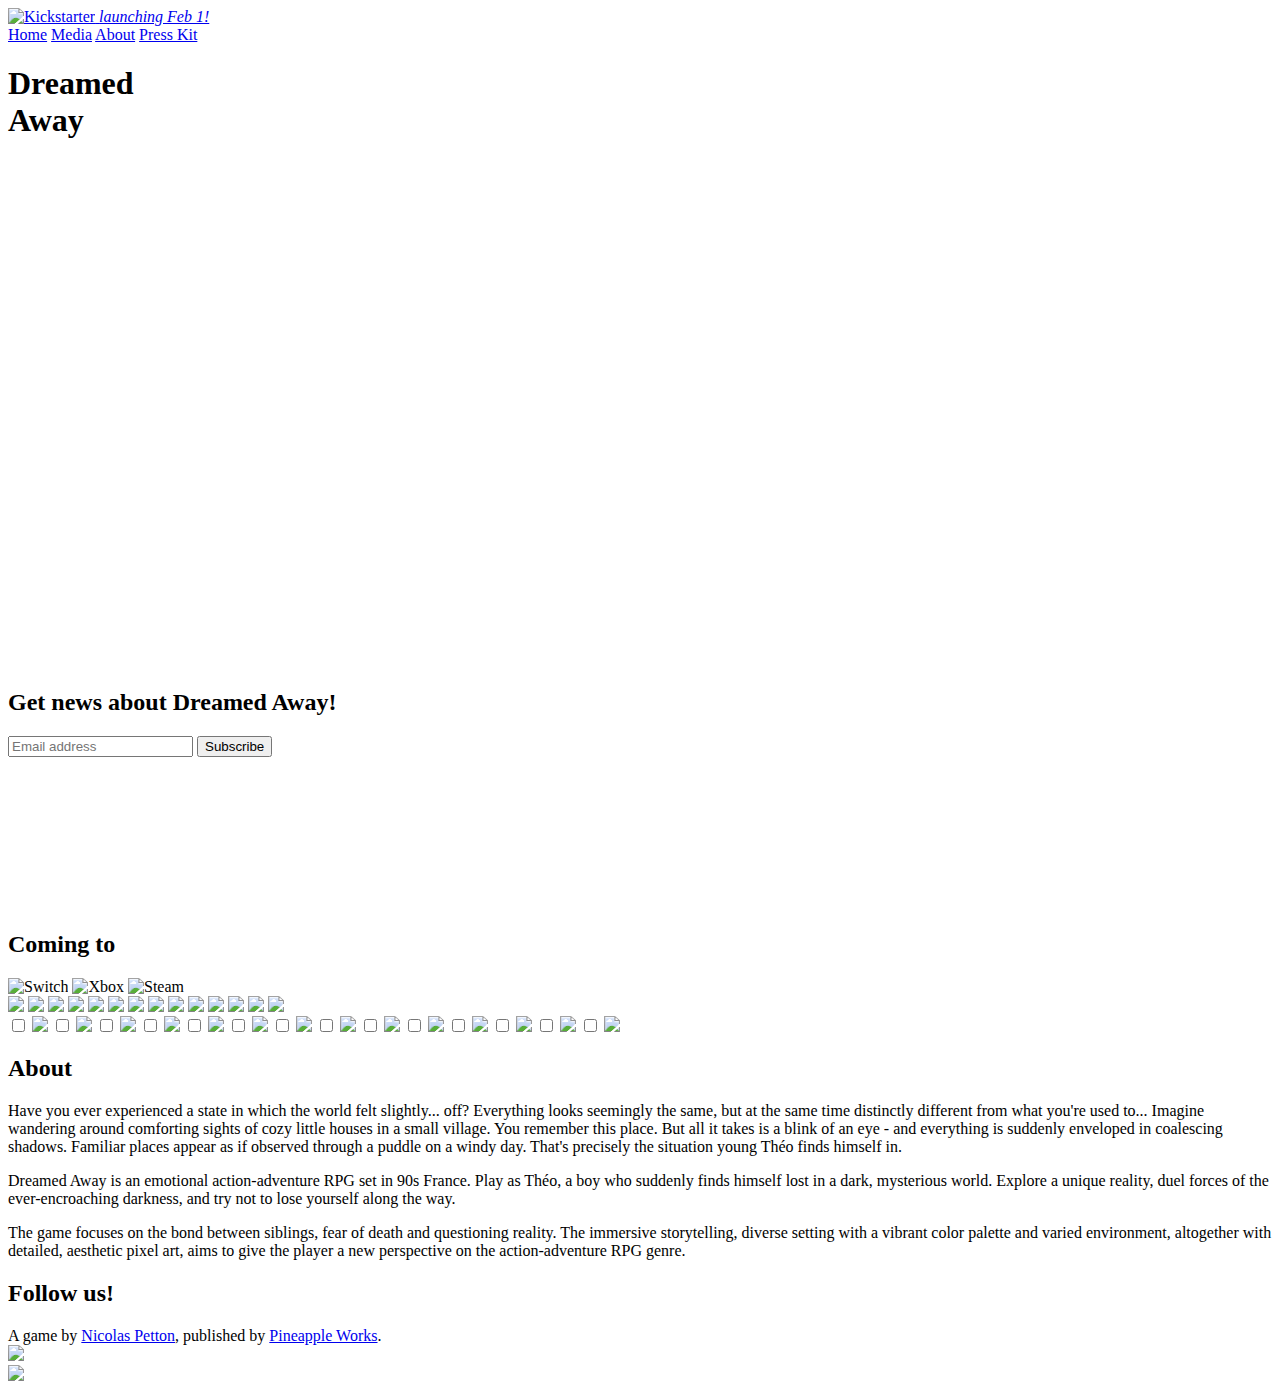
==== docs/index.html @ 3e9f8d7e "Update KS banner" ====
<!DOCTYPE html>
<html lang="en">
    <head>
	<meta charset="utf-8">
	<meta http-equiv="X-UA-Compatible" content="IE=edge">
	<meta name="viewport" content="width=device-width, initial-scale=1">

	<title>Dreamed Away</title>
	<meta name="description" content="Emotional action-adventure RPG by Nicolas Petton">

	<meta property="og:image" content="https://dreamedaway.com/img/og-image.png"/>
	<meta property="og:video" content="https://dreamedaway.com/video/trailer2_small.mp4"/>
	<meta property="og:title" content="Dreamed Away"/>
	<meta property="og:description" content="Emotional action-adventure RPG by Nicolas Petton"/>
	<meta property="og:image:width" content="460"/>
	<meta property="og:image:height" content="215"/>

	<meta name="twitter:card" content="summary_large_image"/>
	<meta name="twitter:site" content="@dreamedawayrpg"/>
	<meta name="twitter:creator" content="@dreamedawayrpg"/>
	<meta name="twitter:title" content="Dreamed Away"/>
	<meta name="twitter:description" content="Emotional action-adventure RPG by Nicolas Petton."/>
	<meta name="twitter:image" content="https://dreamedaway.com/img/og-image.png"/>

	<link rel="shortcut icon" type="image/png" href="/favicon.png"/>
	<link rel="stylesheet" href="/css/reset.css">
	<link rel="stylesheet" href="/css/index.css">
	<link rel="stylesheet" href="/css/form.css">
	<link rel="stylesheet" href="/css/grid.css">
	<link rel="stylesheet" href="/css/sprites.css">
	<link rel="canonical" href="https://dreamedaway.com">
	<script src="https://kit.fontawesome.com/c2672f2a5c.js" crossorigin="anonymous"></script>
    </head>

    <body class="has-banner">
	<div class="banner ks">
	    <a target="blank" href="https://www.kickstarter.com/projects/1680398230/dreamed-away"> <img src="/img/ks-logo.png" alt="Kickstarter"/> <em>launching Feb 1!</em></a>
	</div>
	<div class="bg">
	    <nav class="fade-in">
		<a href="/">Home</a>
		<a href="#media">Media</a>
		<a href="#about">About</a>
		<a href="https://drive.google.com/drive/u/1/folders/1E3vVgffEUIJBZvjAxK8nJumm7f7rAOLn">Press Kit</a>
	    </nav>
	    <span class="has-banner side fade-in">
		<a href="https://store.steampowered.com/app/1919900/Dreamed_Away/" target="blank">
		    <i class="fa-brands fa-steam"></i>
		</a>
		<a href="https://twitter.com/dreamedawayrpg" target="blank">
		    <i class="fa-brands fa-twitter"></i>
		</a>
		<a href="https://discord.gg/8gsQnqpVPx" target="blank">
		    <i class="fa-brands fa-discord"></i>
		</a>
	    </span>


	    <header>
		<h1 class="fade-in delayed">Dreamed<br/> Away</h1>
	    </header>
	</div>

	<article id="trailer" class="fade-in delayed">
	    <div class="youtube-container">
		<div class="youtube">
		    <iframe width="896" height="504" src="https://www.youtube.com/embed/M_msYzID_7c" title="YouTube video player" frameborder="0" allow="accelerometer; autoplay; clipboard-write; encrypted-media; gyroscope; picture-in-picture; web-share" allowfullscreen></iframe>
		</div>
	    </div>
	    <!-- <video src="/video/trailer2_small.mp4" poster="/img/theo-title.png" controls> </video> -->
	</article>

	<article id="newsletter" class="fade-in delayed">
	    <h2>Get news about Dreamed Away!</h2>
	    <form action="https://sendy.pineapple.gd/subscribe" method="POST" accept-charset="utf-8">
		<input type="email" name="email" placeholder="Email address" id="email"/>
		<div style="display:none;">
		    <label for="hp">HP</label><br/>
		    <input type="text" name="hp" id="hp"/>
		</div>
		<input type="hidden" name="list" value="NpDvNpWK3bOrGzY3soGe9Q"/>
		<input type="hidden" name="subform" value="yes"/>
		<input type="submit" name="submit" id="submit" value="Subscribe" />
	    </form>
	</article>

	<article id="links" class="fade-in delayed">
	    <iframe class="steam-widget" src="https://store.steampowered.com/widget/1919900/" frameborder="0"></iframe>
	    <h2>Coming to</h2>
	    <span class="platform"><img src="/img/switch.png" alt="Switch"/></span>
	    <span class="platform"><img src="/img/xbox.png" alt="Xbox"/></span>
	    <span class="platform"><img src="/img/steam.png" alt="Steam"/></span>
	</article>

	<article id="media" class="fade-in delayed">
	    <div class="grid">
		<label for="pic-1" class="grid-item"><img src="/img/screenshots/1.png"></label>
		<label for="pic-2" class="grid-item"><img src="/img/screenshots/2.png"></label>
		<label for="pic-3" class="grid-item"><img src="/img/screenshots/3.png"></label>
		<label for="pic-4" class="grid-item"><img src="/img/screenshots/4.png"></label>
		<label for="pic-5" class="grid-item"><img src="/img/screenshots/5.png"></label>
		<label for="pic-6" class="grid-item"><img src="/img/screenshots/6.png"></label>
		<label for="pic-7" class="grid-item"><img src="/img/screenshots/7.png"></label>
		<label for="pic-8" class="grid-item"><img src="/img/screenshots/8.png"></label>
		<label for="pic-9" class="grid-item"><img src="/img/screenshots/9.png"></label>
		<label for="pic-10" class="grid-item"><img src="/img/screenshots/10.png"></label>
		<label for="pic-11" class="grid-item"><img src="/img/screenshots/11.png"></label>
		<label for="pic-12" class="grid-item"><img src="/img/screenshots/12.png"></label>
		<label for="pic-13" class="grid-item"><img src="/img/screenshots/13.png"></label>
		<label for="pic-14" class="grid-item"><img src="/img/screenshots/14.png"></label>
	    </div>

	    <input type="checkbox" id="pic-1">
	    <label for="pic-1" class="lightbox"><img src="/img/screenshots/1.png"></label>
	    <input type="checkbox" id="pic-2">
	    <label for="pic-2" class="lightbox"><img src="/img/screenshots/2.png"></label>
	    <input type="checkbox" id="pic-3">
	    <label for="pic-3" class="lightbox"><img src="/img/screenshots/3.png"></label>
	    <input type="checkbox" id="pic-4">
	    <label for="pic-4" class="lightbox"><img src="/img/screenshots/4.png"></label>
	    <input type="checkbox" id="pic-5">
	    <label for="pic-5" class="lightbox"><img src="/img/screenshots/5.png"></label>
	    <input type="checkbox" id="pic-6">
	    <label for="pic-6" class="lightbox"><img src="/img/screenshots/6.png"></label>
	    <input type="checkbox" id="pic-7">
	    <label for="pic-7" class="lightbox"><img src="/img/screenshots/7.png"></label>
	    <input type="checkbox" id="pic-8">
	    <label for="pic-8" class="lightbox"><img src="/img/screenshots/8.png"></label>
	    <input type="checkbox" id="pic-9">
	    <label for="pic-9" class="lightbox"><img src="/img/screenshots/9.png"></label>
	    <input type="checkbox" id="pic-10">
	    <label for="pic-10" class="lightbox"><img src="/img/screenshots/10.png"></label>
	    <input type="checkbox" id="pic-11">
	    <label for="pic-11" class="lightbox"><img src="/img/screenshots/11.png"></label>
	    <input type="checkbox" id="pic-12">
	    <label for="pic-12" class="lightbox"><img src="/img/screenshots/12.png"></label>
	    <input type="checkbox" id="pic-13">
	    <label for="pic-13" class="lightbox"><img src="/img/screenshots/13.png"></label>
	    <input type="checkbox" id="pic-14">
	    <label for="pic-14" class="lightbox"><img src="/img/screenshots/14.png"></label>
	</article>

	<article id="about">
	    <h2>About</h2>
	    <p>
		Have you ever experienced a state in which the world felt
		slightly... off? Everything looks seemingly the same, but at the same
		time distinctly different from what you're used to... Imagine
		wandering around comforting sights of cozy little houses in a small
		village. You remember this place. But all it takes is a blink of an
		eye - and everything is suddenly enveloped in coalescing
		shadows. Familiar places appear as if observed through a puddle on a
		windy day. That's precisely the situation young Théo finds himself
		in.
	    </p>

	    <p>
		Dreamed Away is an emotional action-adventure RPG set in 90s
		France. Play as Théo, a boy who suddenly finds himself lost in a
		dark, mysterious world. Explore a unique reality, duel forces of the
		ever-encroaching darkness, and try not to lose yourself along the
		way.
	    </p>

	    <p>
		The game focuses on the bond between siblings, fear of death and
		questioning reality. The immersive storytelling, diverse setting
		with a vibrant color palette and varied environment, altogether
		with detailed, aesthetic pixel art, aims to give the player a
		new perspective on the action-adventure RPG genre.
	    </p>

	</article>

	<article>
	    <h2>Follow us!</h2>
	    <a class="social" href="https://store.steampowered.com/app/1919900/Dreamed_Away/" target="blank">
		<i class="fa-brands fa-steam"></i>
	    </a>
	    <a class="social" href="https://twitter.com/dreamedawayrpg" target="blank">
		<i class="fa-brands fa-twitter"></i>
	    </a>
	    <a class="social" href="https://discord.gg/8gsQnqpVPx" target="blank">
		<i class="fa-brands fa-discord"></i>
	    </a>
	</article>

	<footer>
	    A game by <a href="https://nicolas.petton.fr" target="blank">Nicolas Petton</a>, published by <a href="https://pineapple.works" target="blank">Pineapple Works</a>.
	</footer>

	<div class="sprites-container">
	    <div class="sprites">
		<div class="char theo">
		    <div class="sprite">
			<img class="spritesheet" src="/img/sprites/theo.png" />
		    </div>
		</div>
		<div class="char louise">
		    <div class="sprite">
			<img class="spritesheet" src="/img/sprites/louise.png" />
		    </div>
		</div>
	    </div>
	</div>

	<script src="/js/sprites.js"></script>
    </body>
</html>
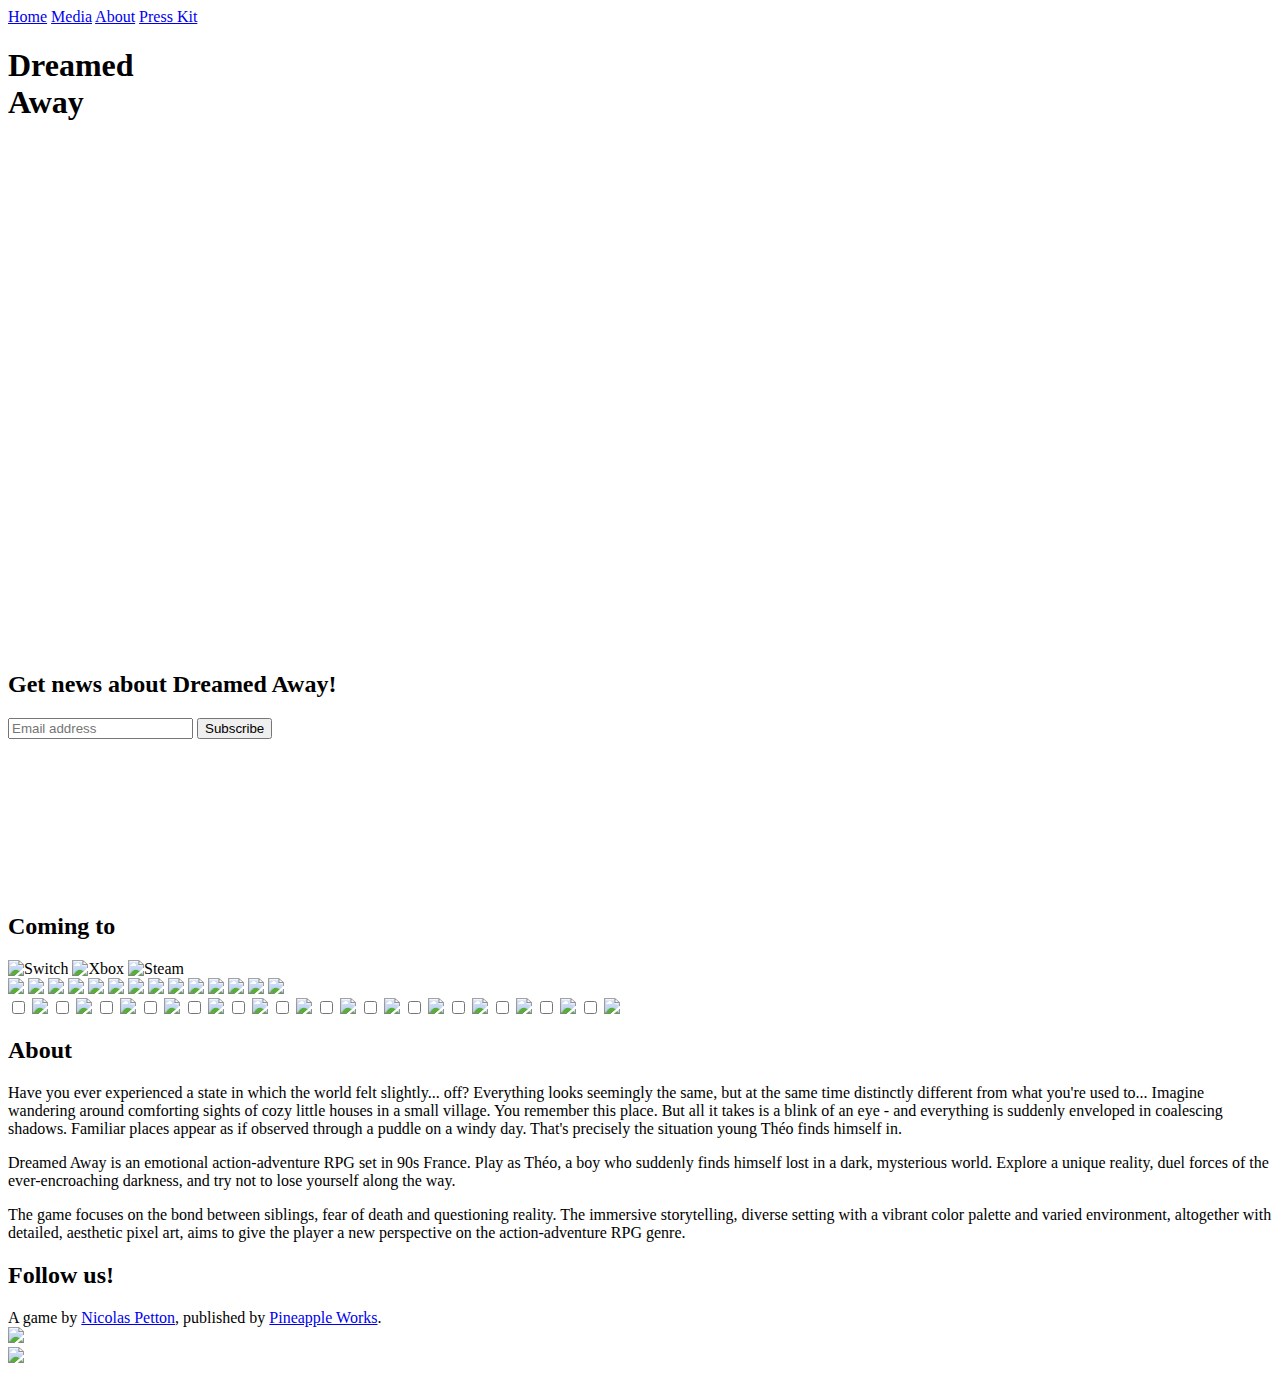
==== commit cfdcc9f7: "Remove kickstarter banner" ====
--- a/docs/index.html
+++ b/docs/index.html
@@ -32,18 +32,17 @@
 	<script src="https://kit.fontawesome.com/c2672f2a5c.js" crossorigin="anonymous"></script>
     </head>
 
-    <body class="has-banner">
-	<div class="banner ks">
-	    <a target="blank" href="https://www.kickstarter.com/projects/1680398230/dreamed-away"> <img src="/img/ks-logo.png" alt="Kickstarter"/> <em>launching Feb 1!</em></a>
-	</div>
+    <body>
+	<!-- <div class="banner ks">
+	     </div> -->
 	<div class="bg">
-	    <nav class="fade-in">
+	    <nav class=""fade-in">
 		<a href="/">Home</a>
 		<a href="#media">Media</a>
 		<a href="#about">About</a>
 		<a href="https://drive.google.com/drive/u/1/folders/1E3vVgffEUIJBZvjAxK8nJumm7f7rAOLn">Press Kit</a>
 	    </nav>
-	    <span class="has-banner side fade-in">
+	    <span class="side fade-in">
 		<a href="https://store.steampowered.com/app/1919900/Dreamed_Away/" target="blank">
 		    <i class="fa-brands fa-steam"></i>
 		</a>
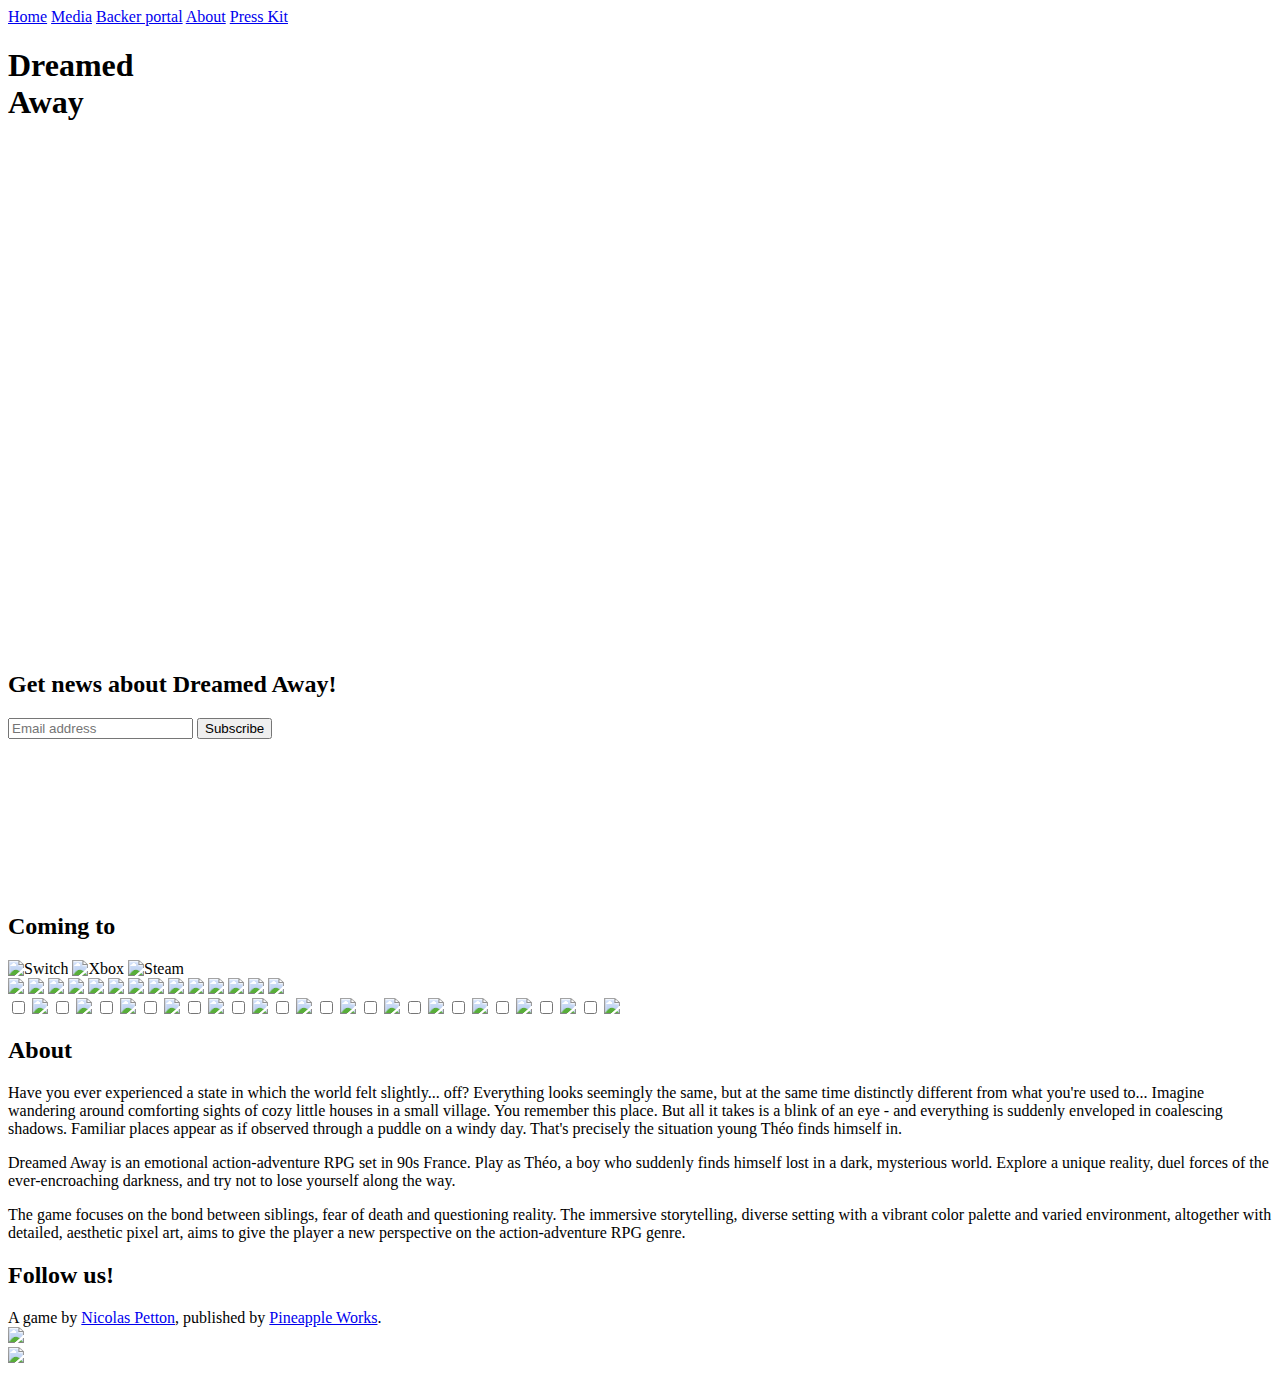
==== commit 8020945d: "Add a link to the backer portal on the index page" ====
--- a/docs/index.html
+++ b/docs/index.html
@@ -33,12 +33,11 @@
     </head>
 
     <body>
-	<!-- <div class="banner ks">
-	     </div> -->
-	<div class="bg">
+	<div class="bg homepage">
 	    <nav class=""fade-in">
 		<a href="/">Home</a>
 		<a href="#media">Media</a>
+		<a href="/backer-portal.html">Backer portal</a>
 		<a href="#about">About</a>
 		<a href="https://drive.google.com/drive/u/1/folders/1E3vVgffEUIJBZvjAxK8nJumm7f7rAOLn">Press Kit</a>
 	    </nav>
@@ -71,7 +70,7 @@
 
 	<article id="newsletter" class="fade-in delayed">
 	    <h2>Get news about Dreamed Away!</h2>
-	    <form action="https://sendy.pineapple.gd/subscribe" method="POST" accept-charset="utf-8">
+	    <form class="newsletter" action="https://sendy.pineapple.gd/subscribe" method="POST" accept-charset="utf-8">
 		<input type="email" name="email" placeholder="Email address" id="email"/>
 		<div style="display:none;">
 		    <label for="hp">HP</label><br/>
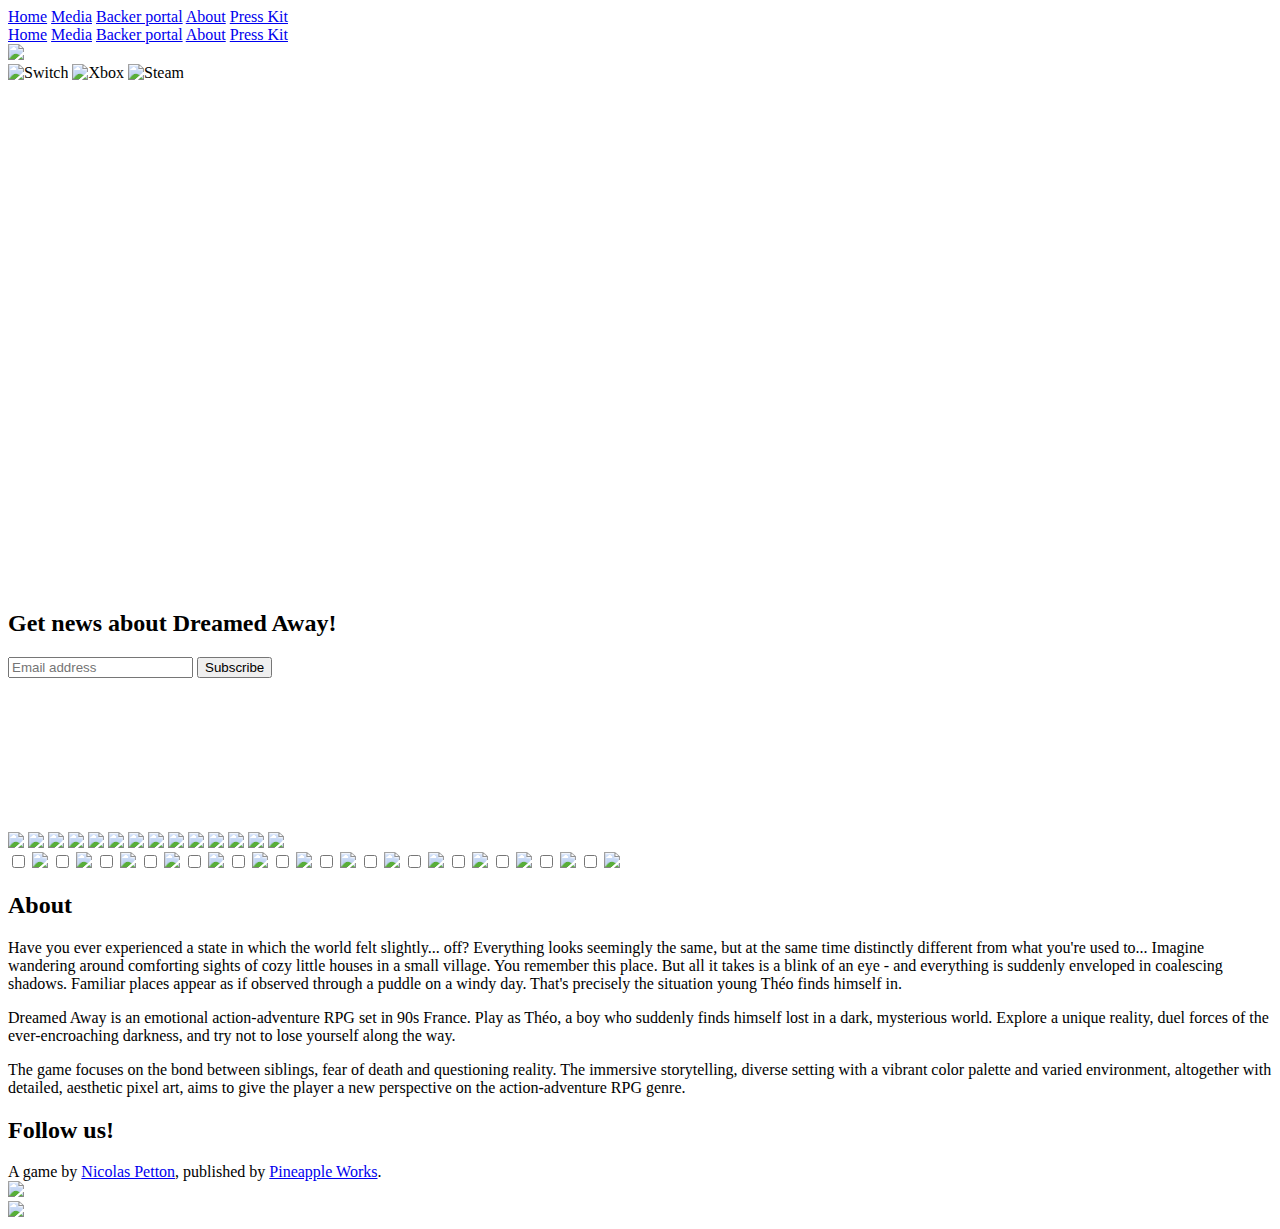
==== commit 3d6c1fa9: "Improve the layout on mobile" ====
--- a/docs/index.html
+++ b/docs/index.html
@@ -33,31 +33,66 @@
     </head>
 
     <body>
-	<div class="bg homepage">
-	    <nav class=""fade-in">
+
+	<div class="mobile-nav">
+	    <div class="menu">
 		<a href="/">Home</a>
 		<a href="#media">Media</a>
 		<a href="/backer-portal.html">Backer portal</a>
 		<a href="#about">About</a>
 		<a href="https://drive.google.com/drive/u/1/folders/1E3vVgffEUIJBZvjAxK8nJumm7f7rAOLn">Press Kit</a>
+		<span class="socials">
+		    <a href="https://store.steampowered.com/app/2342600/Dreamed_Away_Demo/" target="blank">
+			<i class="fa-brands fa-steam"></i>
+		    </a>
+		    <a href="https://discord.gg/8gsQnqpVPx" target="blank">
+			<i class="fa-brands fa-discord"></i>
+		    </a>
+		    <a href="https://bsky.app/profile/dreamedaway.com" target="blank">
+			<i class="fa-brands fa-bluesky"></i>
+		    </a>
+		    <a href="https://twitter.com/dreamedawayrpg" target="blank">
+			<i class="fa-brands fa-twitter"></i>
+		    </a>
+		</span>
+	    </div>
+	</div>
+
+	<header>
+	    <nav class="fade-in delayed">
+		<a href="/">Home</a>
+		<a href="#media">Media</a>
+		<a href="/backer-portal.html">Backer portal</a>
+		<a href="#about">About</a>
+		<a href="https://drive.google.com/drive/u/1/folders/1E3vVgffEUIJBZvjAxK8nJumm7f7rAOLn">Press Kit</a>
+		<span class="socials">
+		    <a href="https://store.steampowered.com/app/2342600/Dreamed_Away_Demo/" target="blank">
+			<i class="fa-brands fa-steam"></i>
+		    </a>
+		    <a href="https://discord.gg/8gsQnqpVPx" target="blank">
+			<i class="fa-brands fa-discord"></i>
+		    </a>
+		    <a href="https://bsky.app/profile/dreamedaway.com" target="blank">
+			<i class="fa-brands fa-bluesky"></i>
+		    </a>
+		    <a href="https://twitter.com/dreamedawayrpg" target="blank">
+			<i class="fa-brands fa-twitter"></i>
+		    </a>
+		</span>
+
 	    </nav>
-	    <span class="side fade-in">
-		<a href="https://store.steampowered.com/app/1919900/Dreamed_Away/" target="blank">
-		    <i class="fa-brands fa-steam"></i>
-		</a>
-		<a href="https://twitter.com/dreamedawayrpg" target="blank">
-		    <i class="fa-brands fa-twitter"></i>
-		</a>
-		<a href="https://discord.gg/8gsQnqpVPx" target="blank">
-		    <i class="fa-brands fa-discord"></i>
-		</a>
+	    <span class="bars">
+		<i class="fa-solid fa-bars"></i>
 	    </span>
 
-
-	    <header>
-		<h1 class="fade-in delayed">Dreamed<br/> Away</h1>
-	    </header>
-	</div>
+	    <img class="fade-in" src="/img/hero.jpg" />
+
+	    <div class="platforms">
+		<span class="platform"><img src="/img/switch.png" alt="Switch"/></span>
+		<span class="platform"><img src="/img/xbox.png" alt="Xbox"/></span>
+		<span class="platform"><img src="/img/steam.png" alt="Steam"/></span>
+	    </div>
+	</header>
 
 	<article id="trailer" class="fade-in delayed">
 	    <div class="youtube-container">
@@ -84,10 +119,6 @@
 
 	<article id="links" class="fade-in delayed">
 	    <iframe class="steam-widget" src="https://store.steampowered.com/widget/1919900/" frameborder="0"></iframe>
-	    <h2>Coming to</h2>
-	    <span class="platform"><img src="/img/switch.png" alt="Switch"/></span>
-	    <span class="platform"><img src="/img/xbox.png" alt="Xbox"/></span>
-	    <span class="platform"><img src="/img/steam.png" alt="Steam"/></span>
 	</article>
 
 	<article id="media" class="fade-in delayed">
@@ -175,11 +206,14 @@
 	    <a class="social" href="https://store.steampowered.com/app/1919900/Dreamed_Away/" target="blank">
 		<i class="fa-brands fa-steam"></i>
 	    </a>
+	    <a class="social" href="https://discord.gg/8gsQnqpVPx" target="blank">
+		<i class="fa-brands fa-discord"></i>
+	    </a>
+	    <a class="social" href="https://bsky.app/profile/dreamedaway.com" target="blank">
+		<i class="fa-brands fa-bluesky"></i>
+	    </a>
 	    <a class="social" href="https://twitter.com/dreamedawayrpg" target="blank">
 		<i class="fa-brands fa-twitter"></i>
-	    </a>
-	    <a class="social" href="https://discord.gg/8gsQnqpVPx" target="blank">
-		<i class="fa-brands fa-discord"></i>
 	    </a>
 	</article>
 
@@ -203,5 +237,6 @@
 	</div>
 
 	<script src="/js/sprites.js"></script>
+	<script src="/js/mobileMenu.js"></script>
     </body>
 </html>
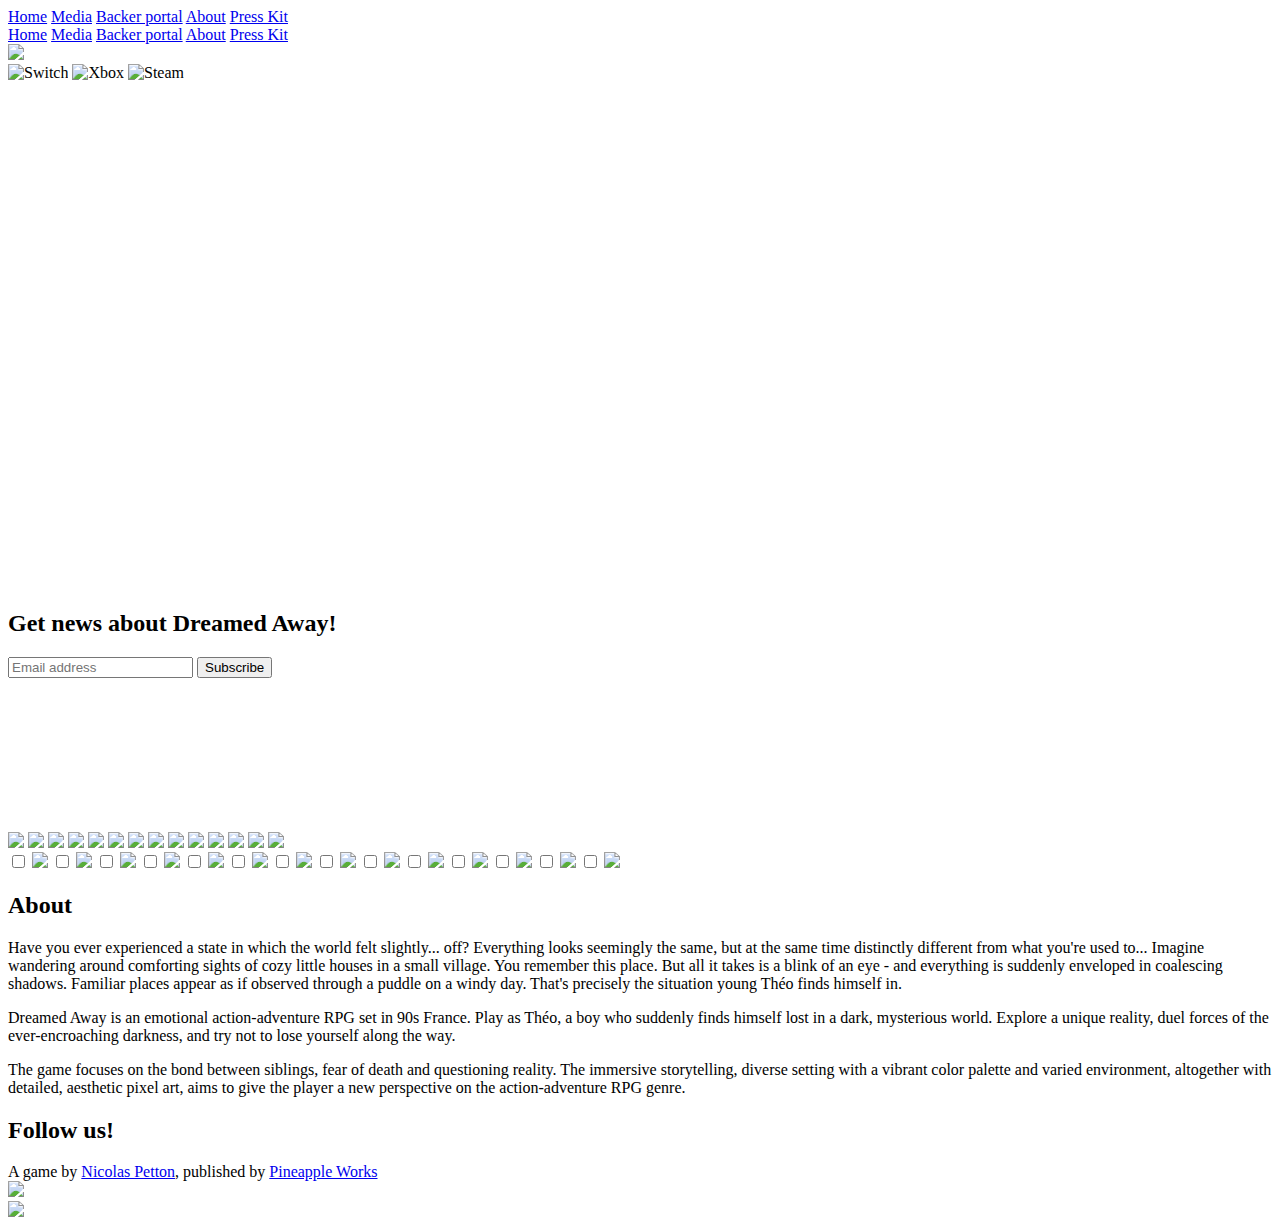
==== commit 5a5f2db4: "Improvements to the backer portal cards on mobile" ====
--- a/docs/index.html
+++ b/docs/index.html
@@ -218,7 +218,7 @@
 	</article>
 
 	<footer>
-	    A game by <a href="https://nicolas.petton.fr" target="blank">Nicolas Petton</a>, published by <a href="https://pineapple.works" target="blank">Pineapple Works</a>.
+	    A game by <a href="https://nicolas.petton.fr" target="blank">Nicolas Petton</a>, published by <a href="https://pineapple.works" target="blank">Pineapple Works</a>
 	</footer>
 
 	<div class="sprites-container">
